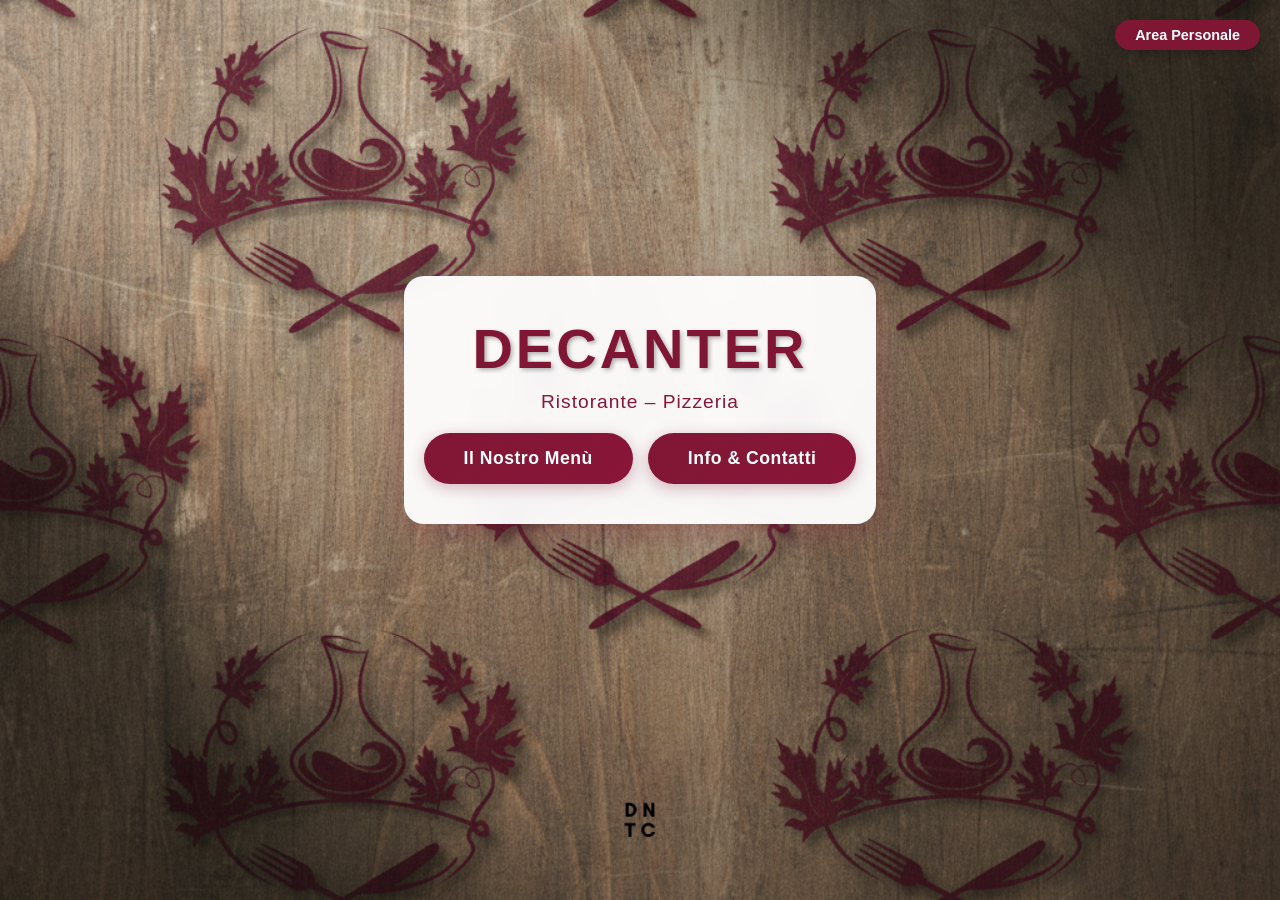
==== index.html @ 067d8080 "Primo commit MenuDecanter" ====
<!DOCTYPE html>
<html lang="it">
<head>
    <meta charset="UTF-8">
    <meta name="viewport" content="width=device-width, initial-scale=1.0">
    <title>DECANTER - Ristorante - Pizzeria</title>
    <link rel="stylesheet" href="index-style.css">
</head>
<body>
    <div class="container">
        <h1>DECANTER</h1>
        <p class="subtitle">Ristorante – Pizzeria</p>
        <div class="button-group">
            <button class="menu-btn" onclick="window.location.href='menu.html'">Il Nostro Menù</button>
            <button class="menu-btn" onclick="openModal()">Info & Contatti</button>
        </div>
    </div>

    <!-- Pulsante Dashboard -->
    <a href="dashboard.html" class="admin-btn">Area Personale</a>

    <img src="logotrasp.png" alt="Logo DNTC" class="bottom-logo">

    <div class="modal" id="infoModal">
        <div class="modal-content">
            <button class="close-btn" onclick="closeModal()">&times;</button>
            <div class="modal-header">
                <div class="modal-title">INFO & CONTATTI</div>
            </div>
            
            <div class="info-block">
                <h3>📍 Dove Siamo</h3>
                <p><a href="https://maps.app.goo.gl/3r3MgDutk4iuELb98" target="_blank">Via Francesco Petrarca, 42<br>72026 San Pancrazio Salentino (BR)</a></p>
            </div>
            
            <div class="info-block">
                <h3>📞 Telefono</h3>
                <p>Tel: <a href="tel:+39 340 923 0548">+39 340 923 0548</a></p>
                <p>Tel: <a href="tel:+39 377 399 7255">+39 377 399 7255</a></p>
                <p>Per Info & Prenotazioni</p>
            </div>
            
            <div class="info-block">
                <h3>🕐 Orari di Apertura</h3>
                <div class="hours-item">
                    <span class="hours-day">Lunedì - Domenica</span>
                    <span>17:30- 23:00</span>
                </div>
                <div class="hours-item">
                    <span class="hours-day">Mercoledì</span>
                    <span>Chiuso</span>
                </div>
            </div>
            
            <div class="info-block">
                <h3>📱 Social</h3>
                <p>Instagram: <a href="https://www.instagram.com/decanterpizzeriaristorante/" target="_blank">@decanterpizzeriaristorante</a></p>
                <p>Facebook: <a href="https://www.facebook.com/decanterristorantepizzeria" target="_blank">Decanter Ristorante Pizzeria</a></p>
            </div>
        </div>
    </div>

    <script src="index-script.js"></script>
</body>
</html>
---- index-style.css ----
* {
    margin: 0;
    padding: 0;
    box-sizing: border-box;
}

html {
    background: url('backgroundsfondo.png') no-repeat center center fixed;
    background-size: cover;
    min-height: 100%;
}

body {
    font-family: 'Segoe UI', Tahoma, Geneva, Verdana, sans-serif;
    height: 100vh;
    display: flex;
    align-items: center;
    justify-content: center;
    margin-top: -50px;
    position: relative;
    overflow: hidden;
}

body::before {
    content: "";
    position: fixed;
    top: 0;
    left: 0;
    width: 100%;
    height: 100vh;
    background: url('backgroundsfondo.png') no-repeat center center;
    background-size: cover;
    z-index: -1;
}

.container {
    text-align: center;
    padding: 40px 20px;
    background: rgba(255, 255, 255, 0.95);
    border-radius: 20px;
    backdrop-filter: blur(10px);
    max-width: 90%;
    z-index: 1;
    box-shadow: 0 8px 32px rgba(127, 23, 52, 0.3);
}

h1 {
    font-size: 3.5em;
    color: #7f1734;
    margin-bottom: 10px;
    font-weight: 800;
    text-shadow: 2px 2px 4px rgba(0, 0, 0, 0.3);
    letter-spacing: 3px;
}

.subtitle {
    font-size: 1.2em;
    color: #8a1538;
    margin-bottom: 20px;
    font-weight: 300;
    letter-spacing: 1px;
}

.menu-btn {
    display: inline-block;
    padding: 15px 40px;
    background: linear-gradient(135deg, #7f1734 0%, #8a1538 100%);
    color: #ffffff;
    text-decoration: none;
    font-size: 1.1em;
    font-weight: 600;
    border-radius: 50px;
    cursor: pointer;
    border: none;
    transition: all 0.3s ease;
    box-shadow: 0 4px 15px rgba(127, 23, 52, 0.3);
    letter-spacing: 0.5px;
}

.menu-btn:hover {
    transform: translateY(-2px);
    box-shadow: 0 6px 20px rgba(127, 23, 52, 0.5);
    background: linear-gradient(135deg, #8a1538 0%, #69233f 100%);
}

.menu-btn:active {
    transform: translateY(0);
}

.button-group {
    display: flex;
    gap: 15px;
    justify-content: center;
    flex-wrap: wrap;
}

.modal {
    display: none;
    position: fixed;
    top: 0;
    left: 0;
    width: 100%;
    height: 100%;
    background: rgba(0, 0, 0, 0.7);
    z-index: 1000;
    justify-content: center;
    align-items: center;
    padding: 20px;
}

.modal.active {
    display: flex;
}

.modal-content {
    background: rgba(255, 255, 255, 0.98);
    border-radius: 20px;
    padding: 8px;
    max-width: 600px;
    width: 100%;
    position: relative;
    box-shadow: 0 10px 40px rgba(127, 23, 52, 0.5);
    border: 3px solid #7f1734;
    max-height: 90vh;
    overflow-y: auto;
}

.modal-header {
    text-align: center;
    margin-bottom: 5px;
}

.modal-title {
    font-size: 1.6em;
    color: #7f1734;
    font-weight: 700;
    letter-spacing: 2px;
    margin-bottom: 5px;
}

.close-btn {
    position: absolute;
    top: 5px;
    right: 12px;
    font-size: 2em;
    color: #7f1734;
    cursor: pointer;
    background: none;
    border: none;
    transition: transform 0.3s ease;
}

.close-btn:hover {
    transform: scale(1.2);
    color: #8a1538;
}

.info-block {
    margin-bottom: 10px;
    padding: 12px;
    background: rgba(127, 23, 52, 0.05);
    border-radius: 15px;
    border-left: 4px solid #7f1734;
}

.info-block h3 {
    color: #7f1734;
    color: #000000;
    font-size: 1.2em;
    font-weight: 600;
    margin-bottom: 10px;
    margin-bottom: 5px;
    display: flex;
    align-items: center;
    gap: 8px;
}

.info-block p {
    color: #666;
    margin: 5px 0;
    line-height: 1.8;
    line-height: 1.4;
    font-size: 1em;
}

.info-block a {
    color: #7f1734;
    color: #000000;
    text-decoration: none;
    font-weight: 600;
    transition: color 0.3s ease;
}

.info-block a:hover {
    color: #8a1538;
    text-decoration: underline;
}

.hours-item {
    display: flex;
    justify-content: space-between;
    padding: 8px 0;
    border-bottom: 1px dashed #ddd;
}

.hours-item:last-child {
    border-bottom: none;
}

.hours-day {
    font-weight: 600;
    color: #7f1734;
    color: #000000;
}

@media (max-width: 480px) {
    h1 {
        font-size: 2.5em;
    }

    .subtitle {
        font-size: 1em;
    }

    .container {
        padding: 30px 20px;
    }

    .button-group {
        flex-direction: column;
    }

    .menu-btn {
        width: 100%;
    }

    .modal-content {
        padding: 28px 10px;
    }

    .modal-title {
        font-size: 1.5em;
    }
}

.bottom-logo {
    position: fixed;
    bottom: 20px;
    left: 50%;
    transform: translateX(-50%);
    width: 120px;
    z-index: 0;
}

/* Stile pulsante Area Personale */
.admin-btn {
    position: fixed;
    top: 20px;
    right: 20px;
    background: #7f1734;
    color: #ffffff;
    padding: 7px 20px;
    border-radius: 50px;
    text-decoration: none;
    font-weight: 700;
    font-size: 0.9em;
    box-shadow: 0 4px 10px rgba(0,0,0,0.2);
    transition: all 0.3s ease;
    z-index: 900;
}
.admin-btn:hover {
    background: #7f1734;
    transform: translateY(-2px);
    box-shadow: 0 6px 15px rgba(127, 23, 52, 0.3);
}
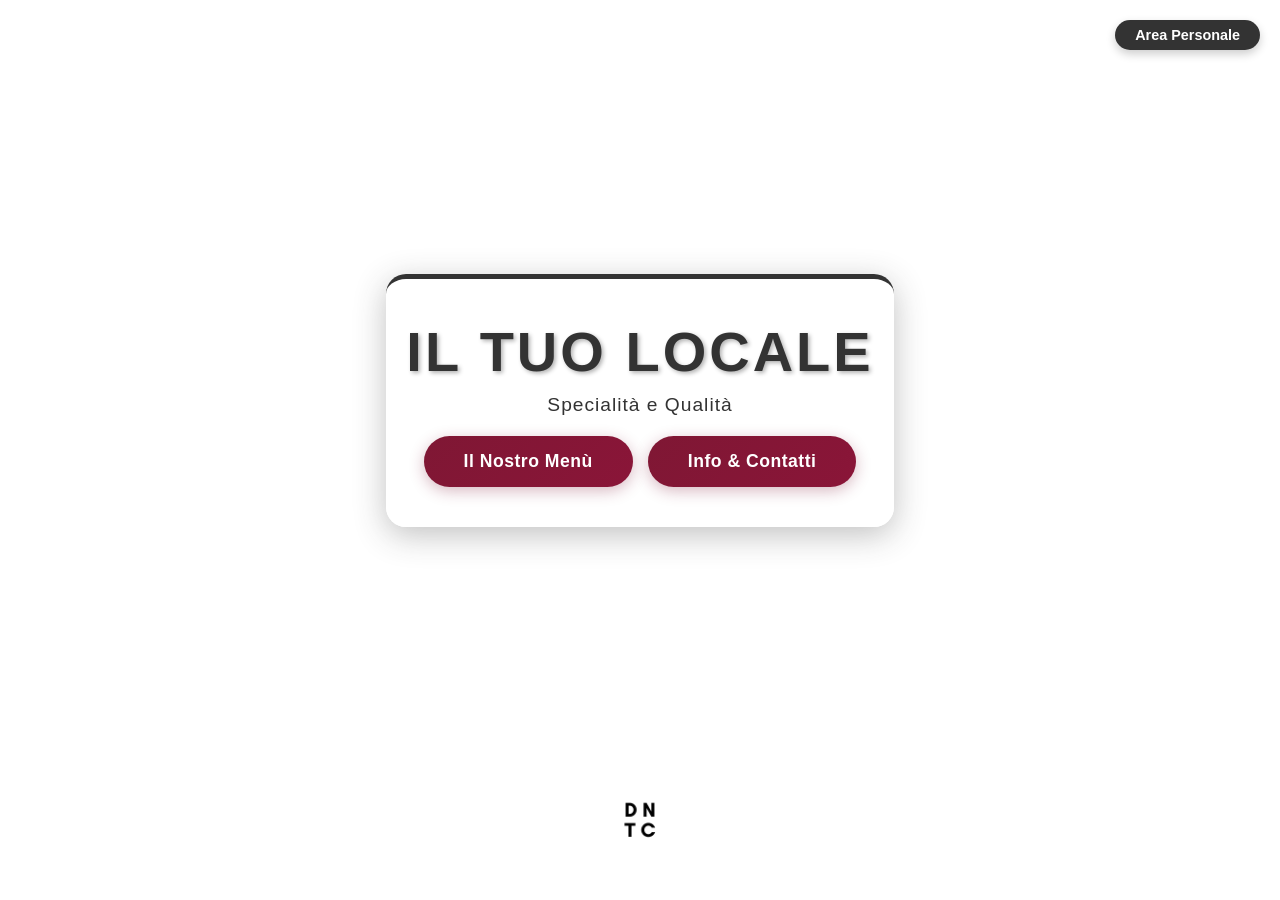
==== commit a794e108: "Initial commit: Sistema Menù Decanter completo di dashboard e documentazione" ====
--- a/index.html
+++ b/index.html
@@ -4,7 +4,9 @@
     <meta charset="UTF-8">
     <meta name="viewport" content="width=device-width, initial-scale=1.0">
     <title>DECANTER - Ristorante - Pizzeria</title>
-    <link rel="stylesheet" href="index-style.css">
+    <link rel="stylesheet" href="css/index-style.css">
+    <script src="js/menu-data.js"></script>
+    <script>applyGlobalTheme();</script>
 </head>
 <body>
     <div class="container">
@@ -19,7 +21,7 @@
     <!-- Pulsante Dashboard -->
     <a href="dashboard.html" class="admin-btn">Area Personale</a>
 
-    <img src="logotrasp.png" alt="Logo DNTC" class="bottom-logo">
+    <img src="img/logotrasp.png" alt="Logo DNTC" class="bottom-logo">
 
     <div class="modal" id="infoModal">
         <div class="modal-content">
@@ -60,6 +62,7 @@
         </div>
     </div>
 
-    <script src="index-script.js"></script>
+    <script src="js/menu-data.js"></script>
+    <script src="js/index-script.js"></script>
 </body>
 </html>
--- a/css/index-style.css
+++ b/css/index-style.css
@@ -0,0 +1,277 @@
+* {
+    margin: 0;
+    padding: 0;
+    box-sizing: border-box;
+}
+
+html {
+    background: url('backgroundsfondo.png') no-repeat center center fixed;
+    background-size: cover;
+    min-height: 100%;
+}
+
+body {
+    font-family: 'Segoe UI', Tahoma, Geneva, Verdana, sans-serif;
+    height: 100vh;
+    opacity: 0;
+    transition: opacity 0.2s ease-in;
+    display: flex;
+    align-items: center;
+    justify-content: center;
+    margin-top: -50px;
+    position: relative;
+    overflow: hidden;
+}
+
+body::before {
+    content: "";
+    position: fixed;
+    top: 0;
+    left: 0;
+    width: 100%;
+    height: 100vh;
+    background: url('backgroundsfondo.png') no-repeat center center;
+    background-size: cover;
+    z-index: -1;
+}
+
+.container {
+    text-align: center;
+    padding: 40px 20px;
+    background: rgba(255, 255, 255, 0.95);
+    border-radius: 20px;
+    backdrop-filter: blur(10px);
+    max-width: 90%;
+    z-index: 1;
+    box-shadow: 0 8px 32px rgba(127, 23, 52, 0.3);
+}
+
+h1 {
+    font-size: 3.5em;
+    color: #7f1734;
+    margin-bottom: 10px;
+    font-weight: 800;
+    text-shadow: 2px 2px 4px rgba(0, 0, 0, 0.3);
+    letter-spacing: 3px;
+}
+
+.subtitle {
+    font-size: 1.2em;
+    color: #8a1538;
+    margin-bottom: 20px;
+    font-weight: 300;
+    letter-spacing: 1px;
+}
+
+.menu-btn {
+    display: inline-block;
+    padding: 15px 40px;
+    background: linear-gradient(135deg, #7f1734 0%, #8a1538 100%);
+    color: #ffffff;
+    text-decoration: none;
+    font-size: 1.1em;
+    font-weight: 600;
+    border-radius: 50px;
+    cursor: pointer;
+    border: none;
+    transition: all 0.3s ease;
+    box-shadow: 0 4px 15px rgba(127, 23, 52, 0.3);
+    letter-spacing: 0.5px;
+}
+
+.menu-btn:hover {
+    transform: translateY(-2px);
+    box-shadow: 0 6px 20px rgba(127, 23, 52, 0.5);
+    background: linear-gradient(135deg, #8a1538 0%, #69233f 100%);
+}
+
+.menu-btn:active {
+    transform: translateY(0);
+}
+
+.button-group {
+    display: flex;
+    gap: 15px;
+    justify-content: center;
+    flex-wrap: wrap;
+}
+
+.modal {
+    display: none;
+    position: fixed;
+    top: 0;
+    left: 0;
+    width: 100%;
+    height: 100%;
+    background: rgba(0, 0, 0, 0.7);
+    z-index: 1000;
+    justify-content: center;
+    align-items: center;
+    padding: 20px;
+}
+
+.modal.active {
+    display: flex;
+}
+
+.modal-content {
+    background: rgba(255, 255, 255, 0.98);
+    border-radius: 20px;
+    padding: 8px;
+    max-width: 600px;
+    width: 100%;
+    position: relative;
+    box-shadow: 0 10px 40px rgba(127, 23, 52, 0.5);
+    border: 3px solid #7f1734;
+    max-height: 90vh;
+    overflow-y: auto;
+}
+
+.modal-header {
+    text-align: center;
+    margin-bottom: 5px;
+}
+
+.modal-title {
+    font-size: 1.6em;
+    color: #7f1734;
+    font-weight: 700;
+    letter-spacing: 2px;
+    margin-bottom: 5px;
+}
+
+.close-btn {
+    position: absolute;
+    top: 5px;
+    right: 12px;
+    font-size: 2em;
+    color: #7f1734;
+    cursor: pointer;
+    background: none;
+    border: none;
+    transition: transform 0.3s ease;
+}
+
+.close-btn:hover {
+    transform: scale(1.2);
+    color: #8a1538;
+}
+
+.info-block {
+    margin-bottom: 10px;
+    padding: 12px;
+    background: rgba(127, 23, 52, 0.05);
+    border-radius: 15px;
+    border-left: 4px solid #7f1734;
+}
+
+.info-block h3 {
+    color: #7f1734;
+    color: #000000;
+    font-size: 1.2em;
+    font-weight: 600;
+    margin-bottom: 10px;
+    margin-bottom: 5px;
+    display: flex;
+    align-items: center;
+    gap: 8px;
+}
+
+.info-block p {
+    color: #666;
+    margin: 5px 0;
+    line-height: 1.8;
+    line-height: 1.4;
+    font-size: 1em;
+}
+
+.info-block a {
+    color: #7f1734;
+    color: #000000;
+    text-decoration: none;
+    font-weight: 600;
+    transition: color 0.3s ease;
+}
+
+.info-block a:hover {
+    color: #8a1538;
+    text-decoration: underline;
+}
+
+.hours-item {
+    display: flex;
+    justify-content: space-between;
+    padding: 8px 0;
+    border-bottom: 1px dashed #ddd;
+}
+
+.hours-item:last-child {
+    border-bottom: none;
+}
+
+.hours-day {
+    font-weight: 600;
+    color: #7f1734;
+    color: #000000;
+}
+
+@media (max-width: 480px) {
+    h1 {
+        font-size: 2.5em;
+    }
+
+    .subtitle {
+        font-size: 1em;
+    }
+
+    .container {
+        padding: 30px 20px;
+    }
+
+    .button-group {
+        flex-direction: column;
+    }
+
+    .menu-btn {
+        width: 100%;
+    }
+
+    .modal-content {
+        padding: 28px 10px;
+    }
+
+    .modal-title {
+        font-size: 1.5em;
+    }
+}
+
+.bottom-logo {
+    position: fixed;
+    bottom: 20px;
+    left: 50%;
+    transform: translateX(-50%);
+    width: 120px;
+    z-index: 0;
+}
+
+/* Stile pulsante Area Personale */
+.admin-btn {
+    position: fixed;
+    top: 20px;
+    right: 20px;
+    background: #7f1734;
+    color: #ffffff;
+    padding: 7px 20px;
+    border-radius: 50px;
+    text-decoration: none;
+    font-weight: 700;
+    font-size: 0.9em;
+    box-shadow: 0 4px 10px rgba(0,0,0,0.2);
+    transition: all 0.3s ease;
+    z-index: 900;
+}
+.admin-btn:hover {
+    background: #7f1734;
+    transform: translateY(-2px);
+    box-shadow: 0 6px 15px rgba(127, 23, 52, 0.3);
+}
